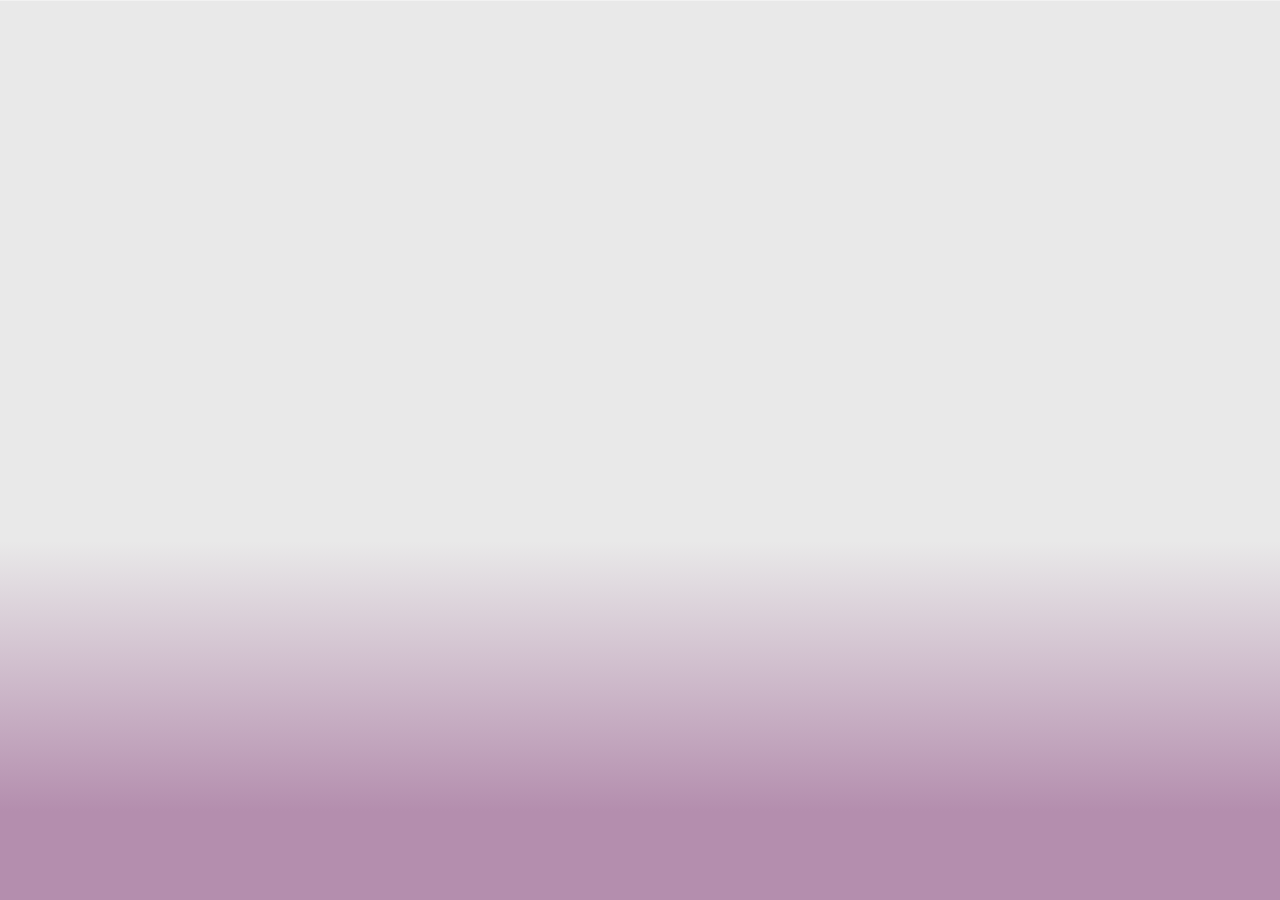
==== index.html @ a6003706 "Hidden page" ====
<!DOCTYPE html>
<html lang="en">
	<head>
		<meta charset="UTF-8" />
		<meta http-equiv="X-UA-Compatible" content="IE=edge" />
		<meta name="viewport" content="width=device-width, initial-scale=1.0" />
		<title>Josef | Full Stack Developer</title>

		<link rel="icon" href="assets/Developer.JPG" type="image/x-icon" />

		<link rel="stylesheet" href="styles.css" />
	</head>
	<body>
		<div class="waveWrapper waveAnimation">
			<div class="blur-body">
				<div class="container">
					<a href="view.html"><div class="avatar"></div></a>

					<div class="box">
						<div class="title">
							<span class="block"></span>
							<h1>Josef Žáček<span></span></h1>
						</div>

						<div class="role">
							<div class="block"></div>
							<p>Full Stack Developer</p>
						</div>
					</div>
				</div>
			</div>

			<div class="waveWrapperInner bgTop">
				<div
					class="wave waveTop"
					style="background-image: url('http://front-end-noobs.com/jecko/img/wave-top.png')"
				></div>
			</div>
			<div class="waveWrapperInner bgMiddle">
				<div
					class="wave waveMiddle"
					style="background-image: url('http://front-end-noobs.com/jecko/img/wave-mid.png')"
				></div>
			</div>
			<div class="waveWrapperInner bgBottom">
				<div
					class="wave waveBottom"
					style="background-image: url('http://front-end-noobs.com/jecko/img/wave-bot.png')"
				></div>
			</div>
		</div>
	</body>
</html>
---- styles.css ----
@import url("https://fonts.googleapis.com/css?family=Lato:300,400|Poppins:300,400,800&display=swap");

:root {
	--main-bg: #f2f2f2;
	--main-brand-bg: #ffb510;
	--main-brand-bg-light: #ffb510;
	--secondary-bg: #e9e9e9;
	--secondary-brand-bg: #FFBB29;
	--main-title-color: #363635;
	--main-role-color: #292F36;
	--size: 96px;
  --radius: calc(var(--size) * 20 / 100);
}


.avatar {
  background-image: url(assets/me.jpg);    
  background-size: 116px;
  background-position: center;
	height:var(--size);
	width:var(--size);
  border-radius:50%;
  -moz-border-radius:50%;
  -webkit-border-radius:50%;
	margin-right: 16px;
	z-index: 20;
	position: relative;
}


* {
  margin: 0;
  padding: 0;
}

body, html {
  overflow: hidden;
}

/*body {
  background-image: url(https://images.hdqwalls.com/download/neon-sunset-pv-2560x1440.jpg);
}

.blur-body {
	backdrop-filter: blur(32px);
}*/

.container {
  width: 100%;
  height: 100vh;
  background: var(--main-bg);
  display: flex;
  justify-content: center;
  align-items: center;
  z-index: 100;
}
.container .box {
  width: 250px;
  height: 250px;
  position: relative;
  display: flex;
  justify-content: center;
  flex-direction: column;
  z-index: 100;
}
.container .box .title {
  width: 100%;
  position: relative;
  display: flex;
  align-items: center;
  height: 50px;
  z-index: 100;
}
.container .box .title .block {
  width: 0%;
  height: inherit;
  background: var(--main-brand-bg);
  position: absolute;
  animation: mainBlock 2s cubic-bezier(0.74, 0.06, 0.4, 0.92) forwards;
  display: flex;
  z-index: 100;
}
.container .box .title h1 {
  font-family: "Poppins";
  color: var(--main-title-color);
  font-size: 32px;
  -webkit-animation: mainFadeIn 2s forwards;
  -o-animation: mainFadeIn 2s forwards;
  animation: mainFadeIn 2s forwards;
  animation-delay: 1.6s;
  opacity: 0;
  display: flex;
  align-items: baseline;
  position: relative;
  z-index: 100;
}
.container .box .title h1 span {
  width: 0px;
  height: 0px;
  -webkit-border-radius: 50%;
  -moz-border-radius: 50%;
  border-radius: 50%;
  background: var(--main-brand-bg);
  -webkit-animation: load 0.6s cubic-bezier(0.74, 0.06, 0.4, 0.92) forwards;
  animation: popIn 0.8s cubic-bezier(0.74, 0.06, 0.4, 0.92) forwards;
  animation-delay: 2s;
  margin-left: 5px;
  margin-top: -10px;
  position: absolute;
  bottom: 13px;
  right: -12px;
  z-index: 100;
}
.container .box .role {
  width: 100%;
  position: relative;
  display: flex;
  align-items: center;
  height: 30px;
  margin-top: -10px;
  z-index: 100;
}
.container .box .role .block {
  width: 0%;
  height: inherit;
  background: var(--secondary-brand-bg);
  position: absolute;
  animation: secBlock 2s cubic-bezier(0.74, 0.06, 0.4, 0.92) forwards;
  animation-delay: 2s;
  display: flex;
  z-index: 100;
}
.container .box .role p {
  animation: secFadeIn 2s forwards;
  animation-delay: 3.2s;
  opacity: 0;
  font-weight: 400;
  font-family: "Lato";
  color: var(--main-role-color);
  font-size: 12px;
  text-transform: uppercase;
  letter-spacing: 5px;
  z-index: 100;
}








@keyframes mainBlock {
  0% {
    width: 0%;
    left: 0;
  }
  50% {
    width: 100%;
    left: 0;
  }
  100% {
    width: 0;
    left: 100%;
  }
}
@keyframes secBlock {
  0% {
    width: 0%;
    left: 0;
  }
  50% {
    width: 100%;
    left: 0;
  }
  100% {
    width: 0;
    left: 100%;
  }
}
@keyframes mainFadeIn {
  0% {
    opacity: 0;
  }
  100% {
    opacity: 1;
  }
}
@keyframes popIn {
  0% {
    width: 0px;
    height: 0px;
    background: var(--main-brand-bg-light);
    border: 0px solid var(--main-role-color);
    opacity: 0;
  }
  50% {
    width: 10px;
    height: 10px;
    background: var(--main-brand-bg-light);
    opacity: 1;
    bottom: 45px;
  }
  65% {
    width: 7px;
    height: 7px;
    bottom: 0px;
    width: 15px;
  }
  80% {
    width: 10px;
    height: 10px;
    bottom: 20px;
  }
  100% {
    width: 7px;
    height: 7px;
    background: var(--main-brand-bg-light);
    border: 0px solid var(--secondary-brand-bg);
    bottom: 13px;
  }
}
@keyframes secFadeIn {
  0% {
    opacity: 0;
  }
  100% {
    opacity: 0.5;
  }
}

@keyframes top {
  0% {
    opacity: 0;
    bottom: -80px;
  }
  100% {
    opacity: 1;
    bottom: 0px;
  }
}
@keyframes icon {
  0% {
    opacity: 0;
    transform: scale(0);
  }
  50% {
    opacity: 1;
    transform: scale(1.3) rotate(-2deg);
  }
  100% {
    opacity: 1;
    bottom: 0px;
  }
}














@keyframes move_wave {
    0% {
        transform: translateX(0) translateZ(0) scaleY(1)
    }
    50% {
        transform: translateX(-25%) translateZ(0) scaleY(0.55)
    }
    100% {
        transform: translateX(-50%) translateZ(0) scaleY(1)
    }
}
.waveWrapper {
    overflow: hidden;
    position: absolute;
    left: 0;
    right: 0;
    bottom: 0;
    top: 0;
    margin: auto;
}
.waveWrapperInner {
    position: absolute;
    width: 100%;
    overflow: hidden;
    height: 100%;
    bottom: -1px;
    background-image: linear-gradient(to top, #B48EAE 10%, #e9e9e9 40%);
}
.bgTop {
    z-index: 15;
    opacity: 0.5;
}
.bgMiddle {
    z-index: 10;
    opacity: 0.75;
}
.bgBottom {
    z-index: 5;
}
.wave {
    position: absolute;
    left: 0;
    width: 200%;
    height: 100%;
    background-repeat: repeat no-repeat;
    background-position: 0 bottom;
    transform-origin: center bottom;
}
.waveTop {
    background-size: 50% 100px;
}
.waveAnimation .waveTop {
  animation: move-wave 3s;
   -webkit-animation: move-wave 3s;
   -webkit-animation-delay: 1s;
   animation-delay: 1s;
}
.waveMiddle {
    background-size: 50% 120px;
}
.waveAnimation .waveMiddle {
    animation: move_wave 10s linear infinite;
}
.waveBottom {
    background-size: 50% 100px;
}
.waveAnimation .waveBottom {
    animation: move_wave 15s linear infinite;
}
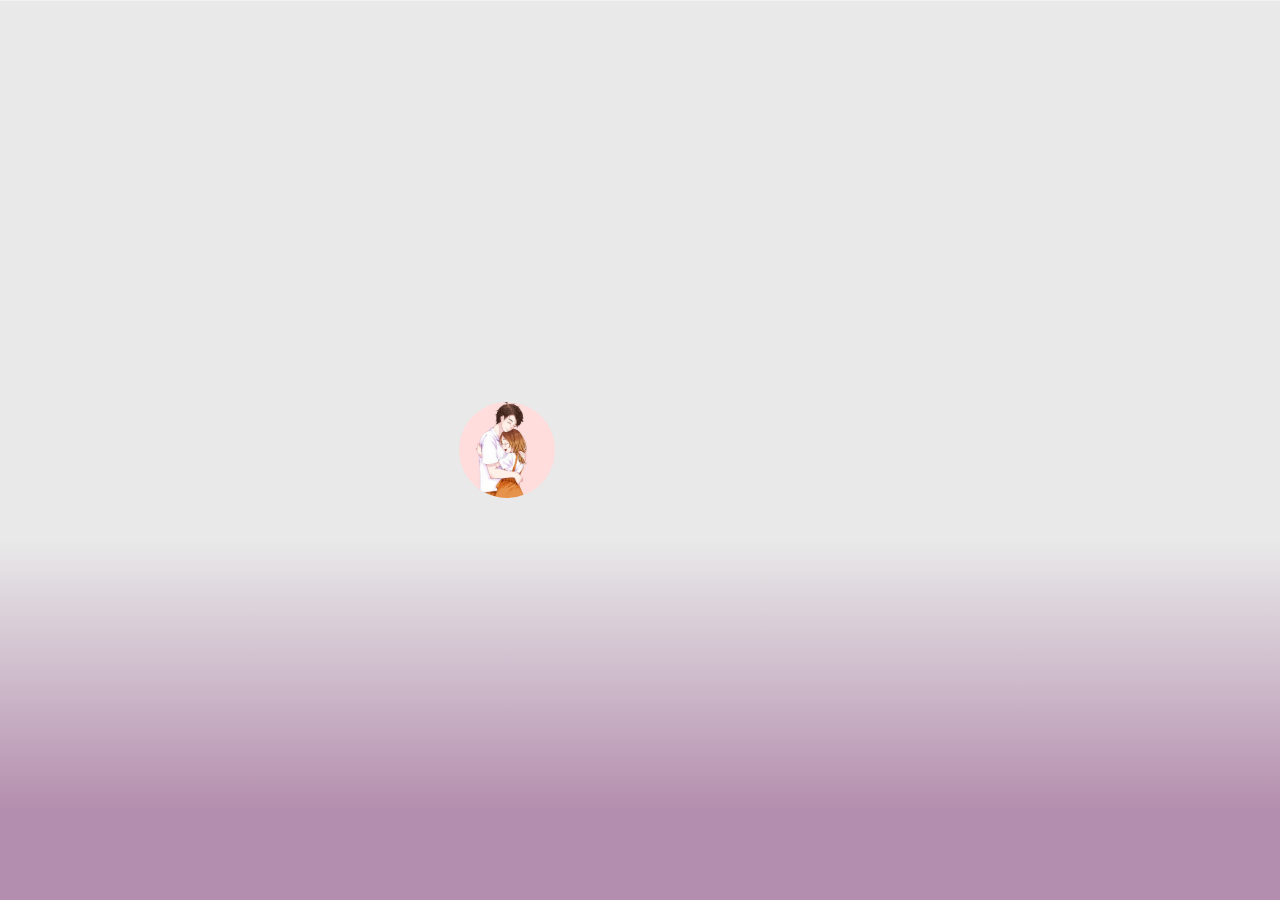
==== commit d3433240: "Update index.html" ====
--- a/index.html
+++ b/index.html
@@ -24,7 +24,12 @@
 
 						<div class="role">
 							<div class="block"></div>
-							<p>Full Stack Developer</p>
+							<p>Backend Developer</p>
+						</div>
+
+						<div class="role">
+							<div class="block"></div>
+							<p>@Rankacy</p>
 						</div>
 					</div>
 				</div>
